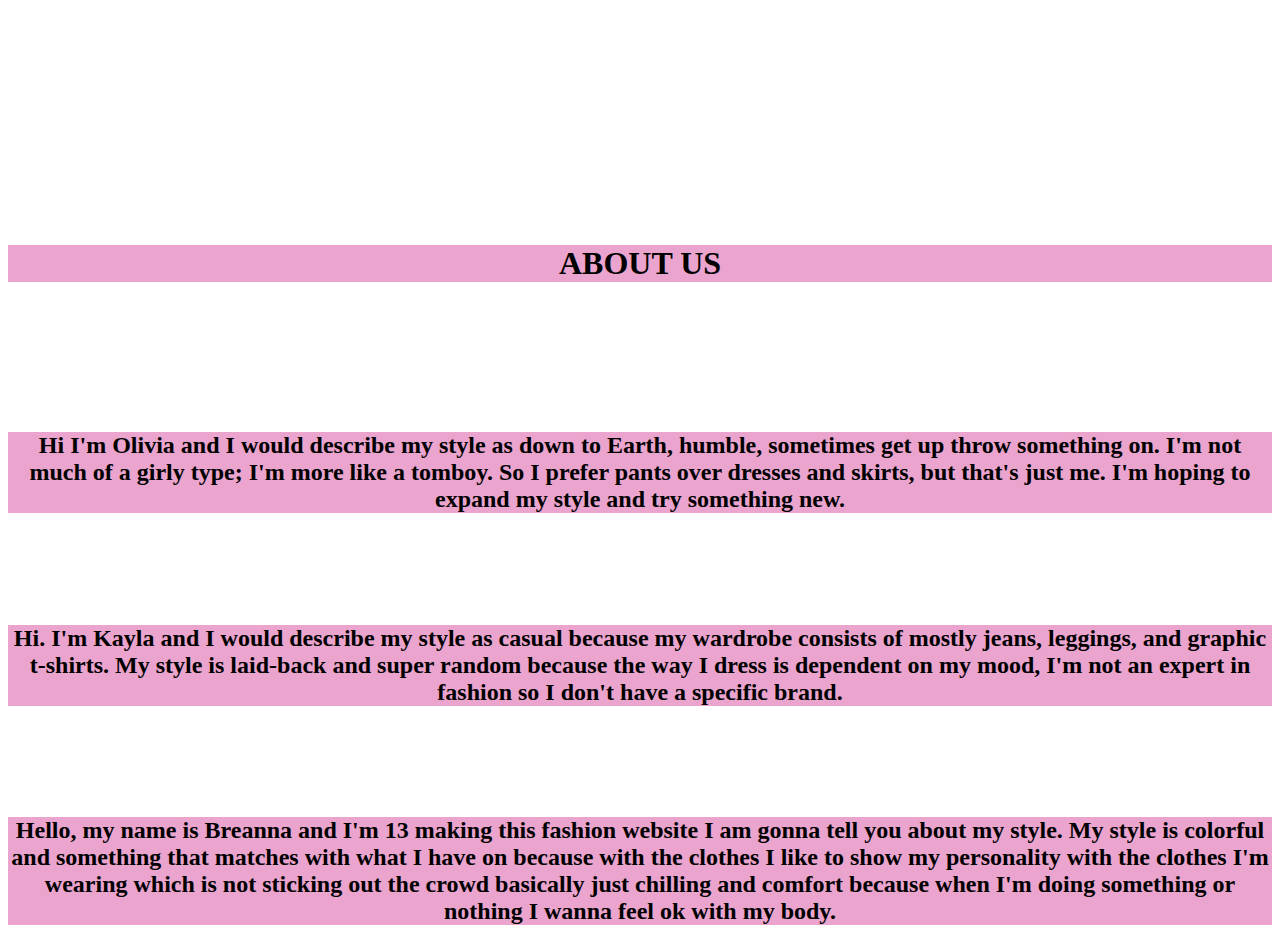
==== AboutUs.html @ 95776301 "finished" ====
<html>
	<head>
	<link rel="stylesheet" type="text/css" href="style2.css"
	<script src="https://ajax.googleapis.com/ajax/libs/jquery/3.3.1/jquery.min.js"></script>
		<script src="script.js"></script>
		<body background="https://ionecassius.files.wordpress.com/2018/03/1522118008046.jpg?w=1024&quality=80&strip=all&h=1024">
	<title>Style Quiz</title>	
	</head>


	<body>
		<br>
		<br>
		<br>
		<br>
		<br>
		<br>
		<br>
		<br>
		<br>
		<br>
		<br>
		<br>
		<h1 style="background-color: #EAA4CD;">ABOUT US</h1>
		<br>
		<br>
		<br>
		<br>
		<br>
		<br>
		<h2 style="background-color: #EAA4CD;">
			Hi I'm Olivia and I would describe my style as down to Earth, humble, 
			sometimes get up throw something on. I'm not much of a girly type; 
			I'm more like a tomboy. So I prefer pants over dresses and skirts, 
			but that's just me. I'm hoping to expand my style and try something new.
		</h2>
		<br>
		<br>
		<br>
		<br>
		
		<h2 style="background-color: #EAA4CD;">
			Hi. I'm Kayla and I would describe my style as casual because  
			my wardrobe consists of mostly jeans, leggings, and graphic t-shirts.
			My style is laid-back and super random because the way I dress 
			is dependent on my mood, I'm not an expert in fashion so I don't have a specific brand.
		</h2>
		<br>
		<br>
		<br>
		<br>
		
		<h2 style="background-color: #EAA4CD;">
			Hello, my name is Breanna and I'm 13 making this fashion website I am gonna tell you about my style. 
			My style is colorful and  something that matches with what I have on because with the clothes I 
			like to show my personality with the clothes I'm wearing which is not sticking out the crowd 
			basically just chilling and comfort because when I'm doing something or nothing I wanna feel ok with my body.
		</h2>
		
	</body>
	</html>
---- style2.css ----
h1,h2,h3 {
	color: black;
	text-align: center;
	
}
form {
	color: white;
	text-align: center;
	font-size: 52px;
}
p {
	color: BurlyWood;
	text-align: center;
	font-size: 20px;
}
button {
	background-color: BurlyWood;
	border-radius: 20px;
}
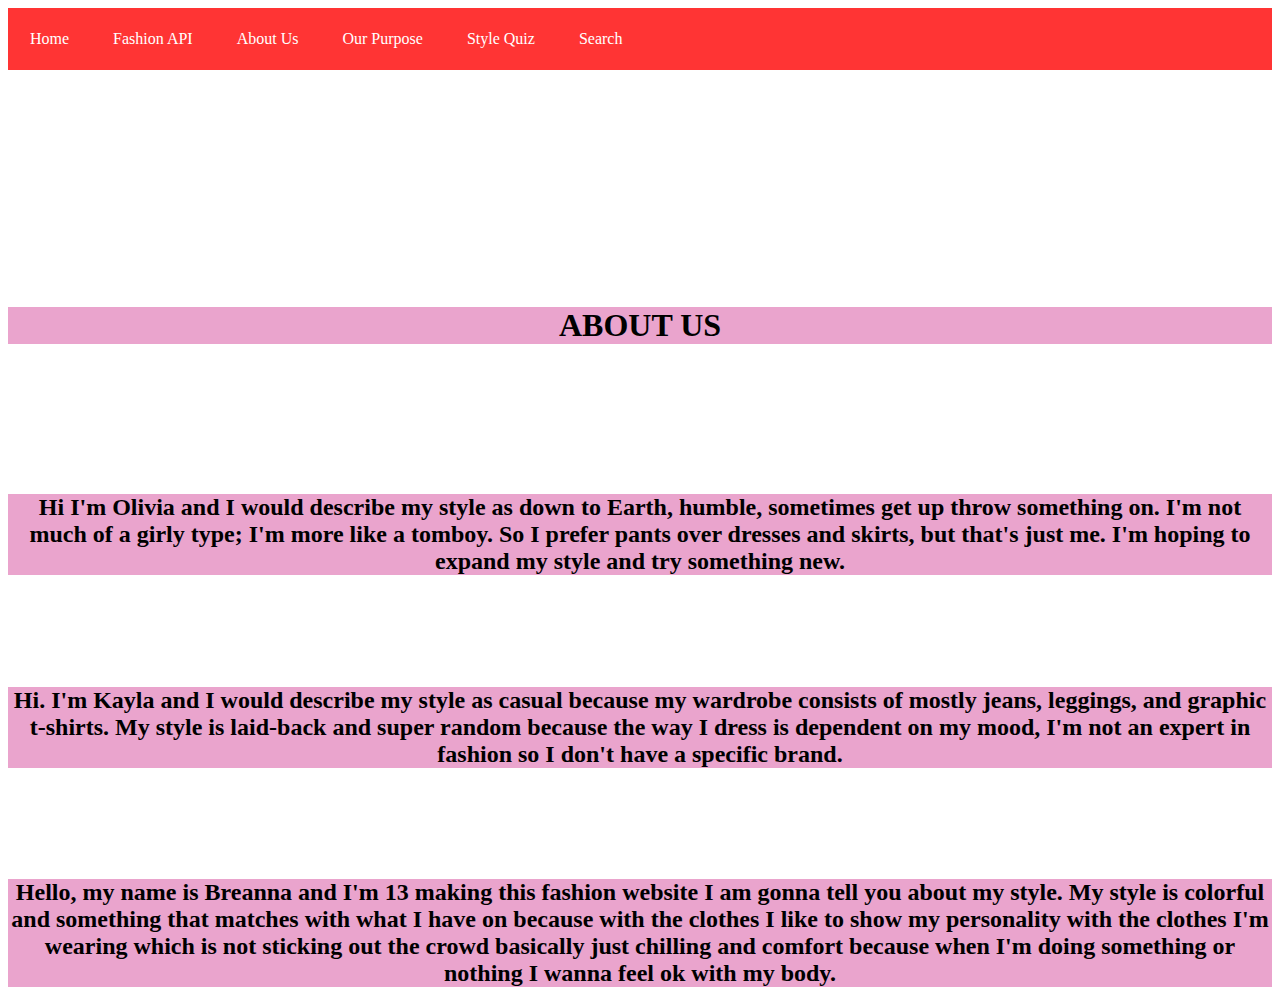
==== commit 682ae2d8: "merge conflict" ====
--- a/AboutUs.html
+++ b/AboutUs.html
@@ -6,9 +6,40 @@
 		<body background="https://ionecassius.files.wordpress.com/2018/03/1522118008046.jpg?w=1024&quality=80&strip=all&h=1024">
 	<title>Style Quiz</title>	
 	</head>
+	 <style>
+ul {
+	list-style-type: none;
+	margin: 0;
+	padding: 0;
+	overflow: hidden;
+	background-color: #ff3434 ;
+}
 
+li {
+	float: left;
+}
+li a {
+	display: block;
+	color: white;
+	text-align: center;
+	padding: 22px;
+	text-decoration: none;
+}
+li a:hover {
+	background-color: #111111;
+}
+	</style>
+		<ul>
+			<li><a href="Home.html">Home</a></li>
+			<li><a href="API.html">Fashion API</a></li>
+			<li><a href="AboutUs.html">About Us</a></li>
+			<li><a href="Purpose.html">Our Purpose</a></li>
+			<li><a href="Quiz.html">Style Quiz</a></li>
+			<li><a href="https://fashionista.com/2011/07/the-top-20-fashion-schools-in-the-united-states-the-fashionista-ranking">Search</a></li>
+		</ul>
 
 	<body>
+
 		<br>
 		<br>
 		<br>
--- a/style2.css
+++ b/style2.css
@@ -14,6 +14,32 @@
 	font-size: 20px;
 }
 button {
-	background-color: BurlyWood;
+	background-color: LIGHTCORAL;
 	border-radius: 20px;
-}+	text-align: center;
+}
+ul {
+	list-style-type: none;
+	margin: 0;
+	padding: 0;
+	overflow: hidden;
+	background-color: #ff3434 ;
+}
+
+li {
+	float: left;
+}
+li a {
+	display: block;
+	color: white;
+	text-align: center;
+	padding: 22px;
+	text-decoration: none;
+}
+li a:hover {
+	background-color: #111111;
+}
+
+body {
+	text-align: center;
+}
